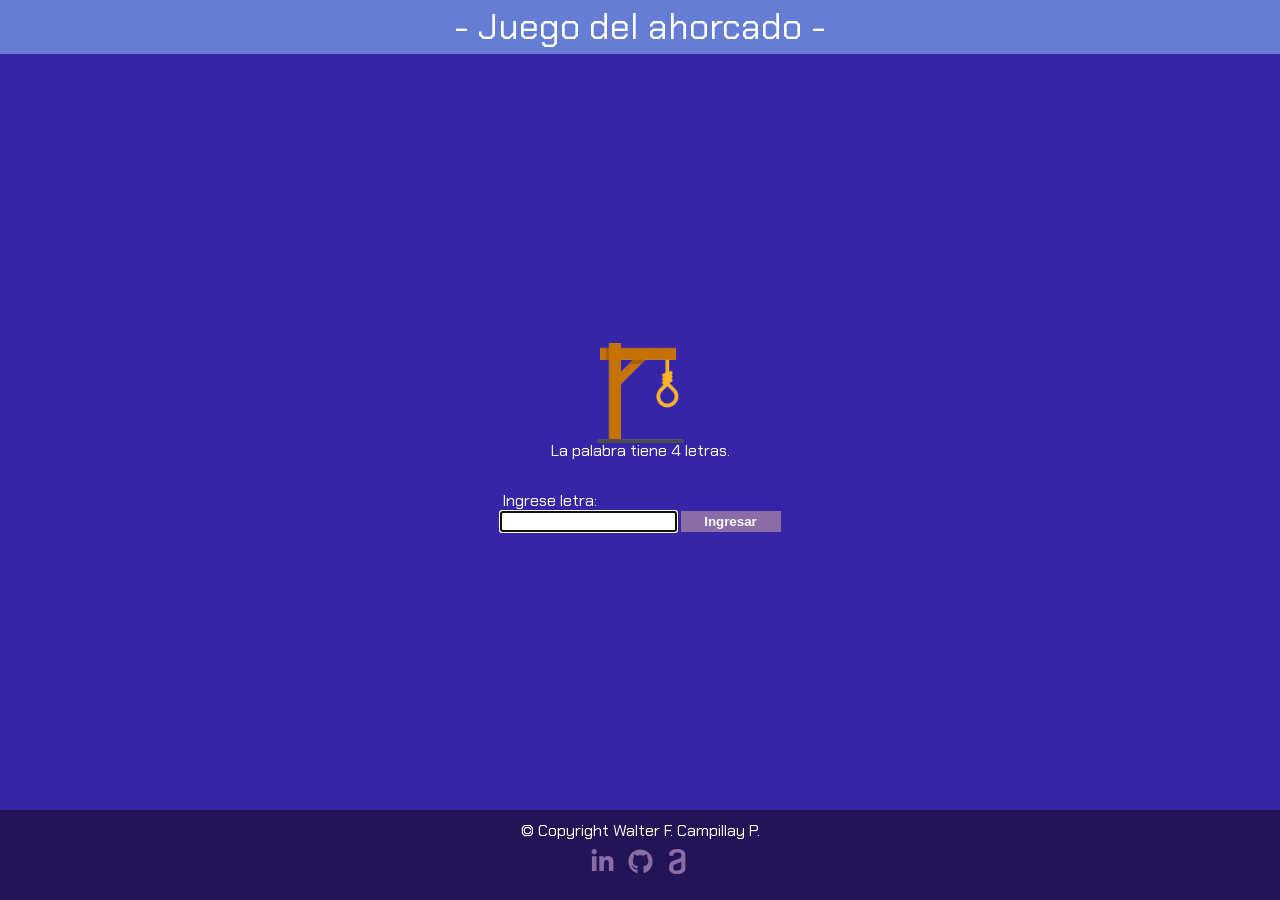
==== index.html @ 9840c10a "cambio de nombre en el html" ====
<!DOCTYPE html>
<html lang="en">
<head>
    <meta charset="UTF-8">
    <meta http-equiv="X-UA-Compatible" content="IE=edge">
    <meta name="viewport" content="width=device-width, initial-scale=1.0">
    <link rel="stylesheet" href="reset.css">
    <link rel="stylesheet" href="ahorcado.css">
    <link rel="preconnect" href="https://fonts.googleapis.com">
    <link rel="preconnect" href="https://fonts.gstatic.com" crossorigin>
    <link href="https://fonts.googleapis.com/css2?family=Chakra+Petch&family=Ubuntu:wght@300&display=swap" rel="stylesheet">
    <title>Juego del ahorcado - by Walter F. Campillay P.</title>
</head>
<body>
    <header>
            <h1>- Juego del ahorcado -</h1>
    </header>
    <main>
        <img src="imagenes/ahorcado.png" alt="Imagen Juego Ahorcado">
        <p class="palabra"></p>
        <p class="ultimoResultado"></p>

        <div class="ingresoDeTexto">
            <p>Ingrese letra:</p>
            <input type="text" required maxlength="1" class="ingresoDeLetra">
            <input type="submit" value="Ingresar" class="enviarIngresoDeLetra">
        </div>

        <div>
            <p class="intentosFallidos"></p>
        </div>
    </main>

    <footer>
        <p>&copy Copyright Walter F. Campillay P.</p>
        <div class="caja-links">
            <a href="https://www.linkedin.com/in/walter-campillay/" target="_blank"><img src="imagenes/linkedin-in.svg" alt="Perfil LinkedIn Walter"></a>
            <a href="https://github.com/notpidro" target="_blank"><img src="imagenes/github.svg" alt="Perfil GitHub Walter"></a>
            <a href="https://app.aluracursos.com/user/walter-campillay" target="_blank"><img src="imagenes/a-alura.svg" alt="Perfil alura Walter"></a>
        </div>
    </footer>
</body>
<script src="ahorcado.js"></script>
</html>
---- ahorcado.css ----
body {
    background: #3626A7;
    color: white;
    font-family: 'Chakra Petch', sans-serif;
    max-height: 100%;
}

header {
    font-size: 4vh;
    background: #657ED4;
    min-height: 6vh;
    display: flex;
    align-items: center;
    justify-content: center;
}

main {
    min-height: 84vh;
    display: flex;
    flex-direction: column;
    align-items: center;
    justify-content: center;
}

main img {
    padding-top: 10px;
    width: 100px;
}

.ingresoDeTexto {
    padding-top: 2em;
}

.ingresoDeTexto p {
    margin: 2px;
}

.enviarIngresoDeLetra {
    background: #8C6CA7;
    border: 0;
    color: #FBFBFF;
    width: 100px;
    height: 21px;
    font-weight: bold;
    cursor: pointer;
}

.enviarIngresoDeLetra:hover {
    filter: brightness(0.8);
}

#resetear {
    background: #8C6CA7;
    border: 0;
    color: #FBFBFF;
    width: 100px;
    height: 21px;
    font-weight: bold;
    cursor: pointer;
}

#resetear:hover {
    filter: brightness(0.8);
}

footer {
    background: #221457;
    width: 100%;
    min-height: 10vh;
    display: flex;
    flex-direction: column;
    justify-content: center;
    align-items: center;
}


footer a:visited {
    text-decoration: none;
}

footer a:hover {
    text-decoration: none;
}

.caja-links {
    width: 100px;
    display: flex;
    margin: 10px;
    justify-content: space-between;
}

footer img:hover {
    filter: brightness(8);
}

.caja-links img {
    width: 25px;
    height: 25px;
}
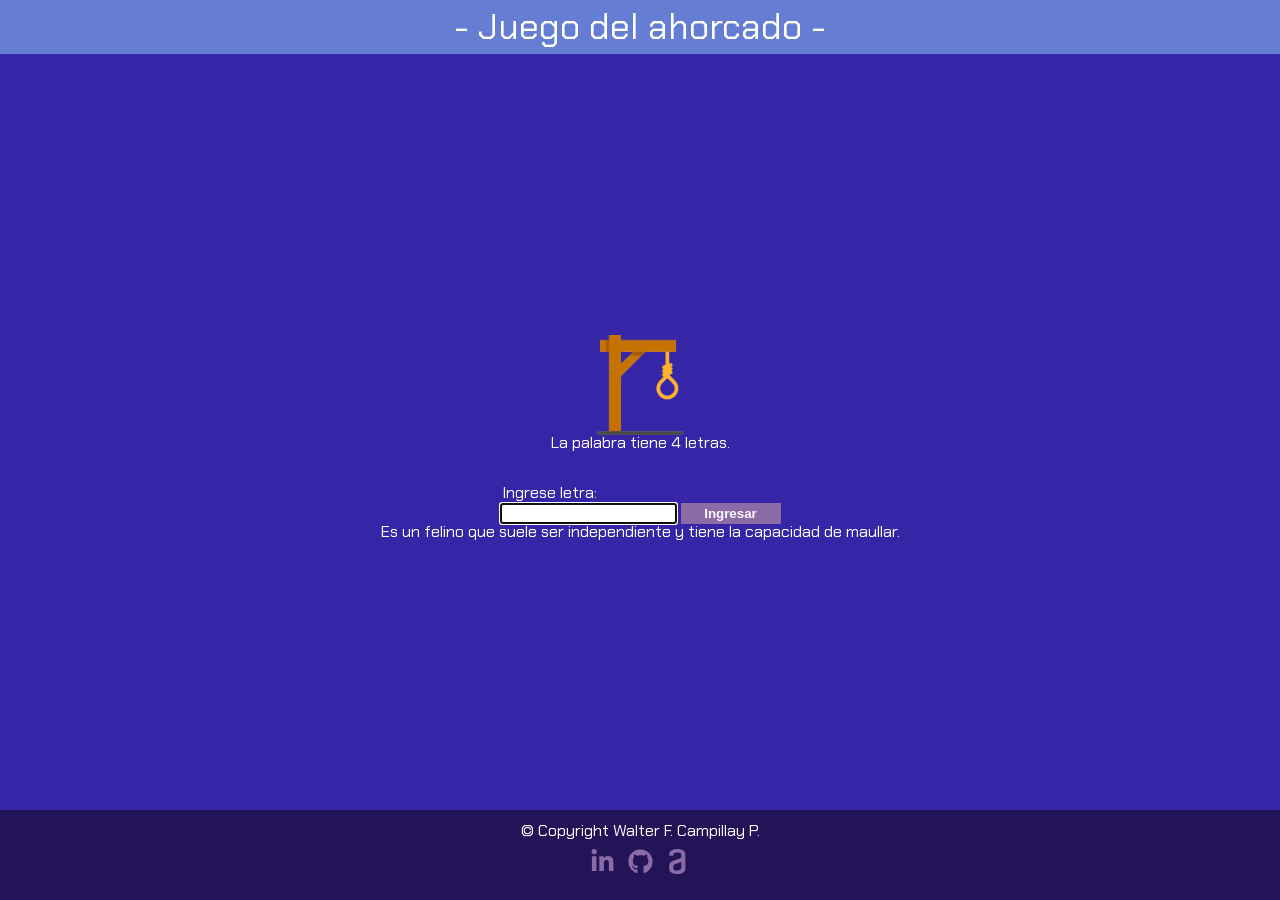
==== commit e8fcdad2: "Agrege descripciones a las palabras" ====
--- a/index.html
+++ b/index.html
@@ -29,6 +29,7 @@
         <div>
             <p class="intentosFallidos"></p>
         </div>
+        <p class="descripcion-palabra"></p>
     </main>
 
     <footer>
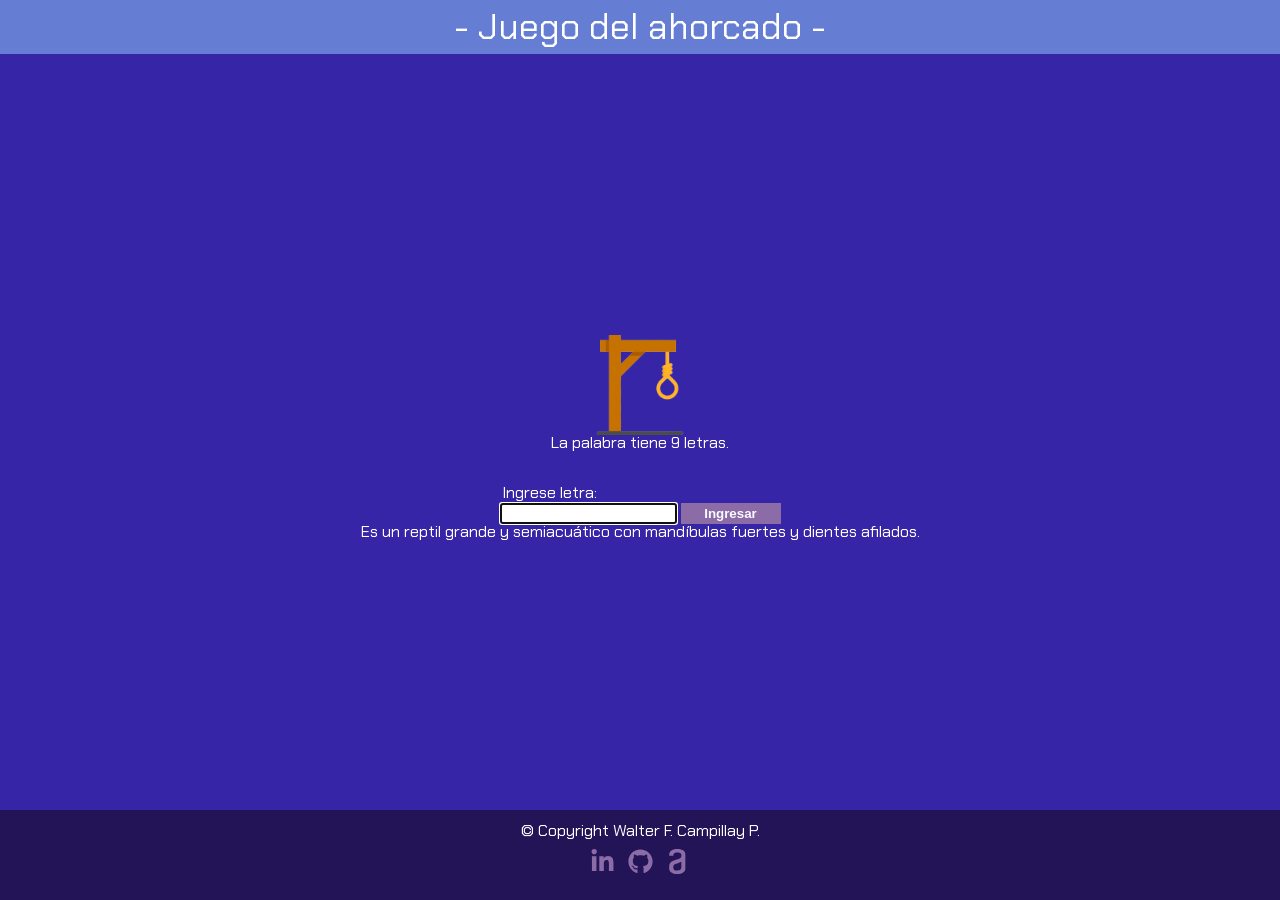
==== commit 99f30f3b: "arreglo de idioma en HTML" ====
--- a/index.html
+++ b/index.html
@@ -1,5 +1,5 @@
 <!DOCTYPE html>
-<html lang="en">
+<html lang="es">
 <head>
     <meta charset="UTF-8">
     <meta http-equiv="X-UA-Compatible" content="IE=edge">
